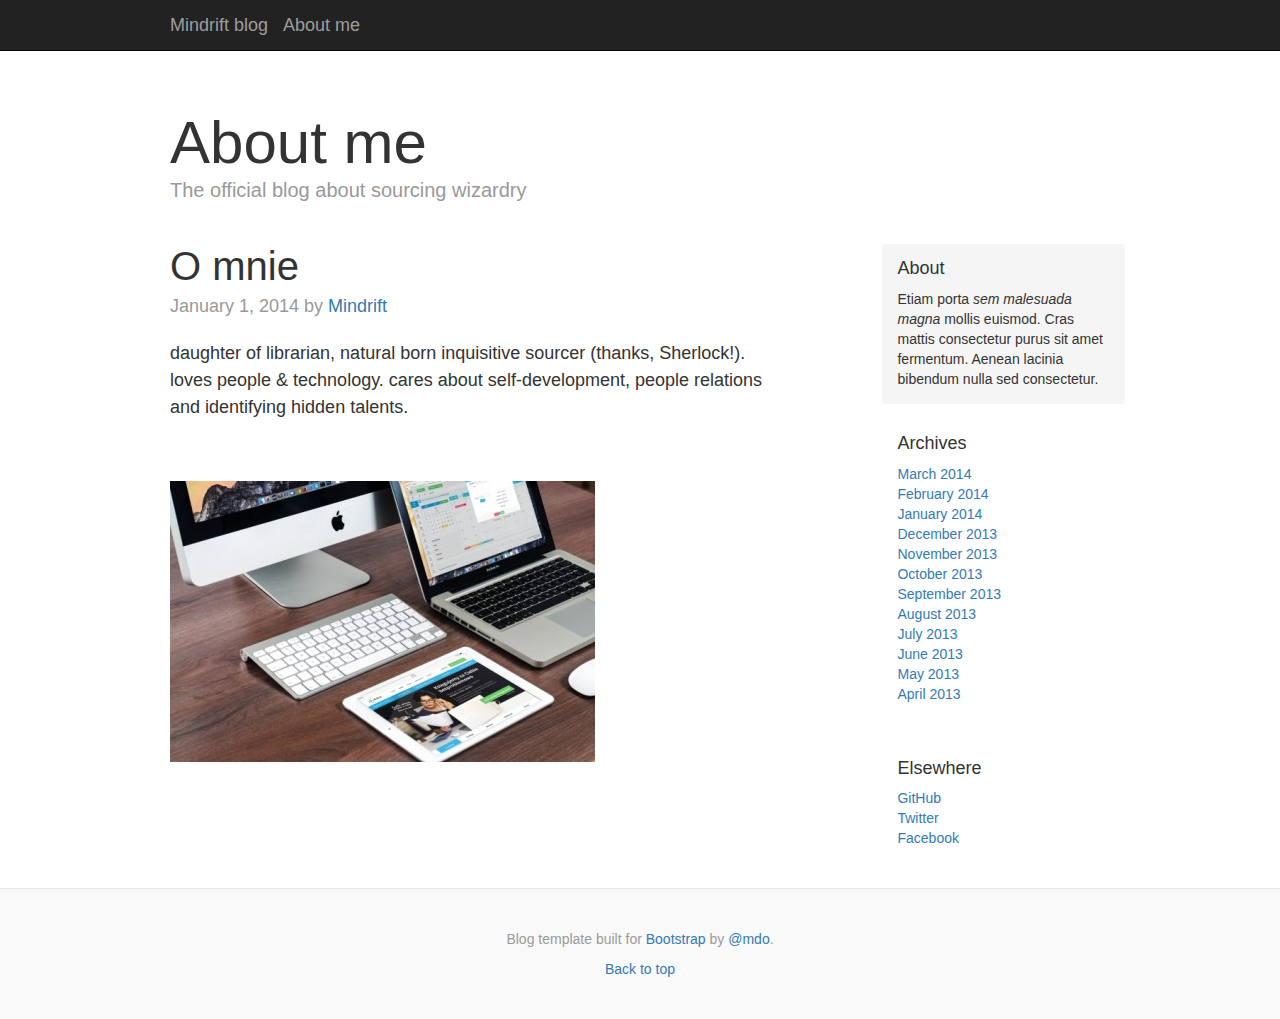
==== blog_posts/about_me.html @ 9fef6918 "Init" ====
<!DOCTYPE html>
<html lang="en">
<head>
    <meta charset="utf-8">
    <meta http-equiv="X-UA-Compatible" content="IE=edge">
    <meta name="viewport" content="width=device-width, initial-scale=1">
    <!-- The above 3 meta tags *must* come first in the head; any other head content must come *after* these tags -->
    <meta name="description" content="">
    <meta name="author" content="">
    <link rel="icon" href="../../favicon.ico">

    <title>About me</title>
    <a class="about_me"></a>

    <!-- Bootstrap core CSS -->
    <link href="../css/bootstrap.min.css" rel="stylesheet">
    <link href="../css/common.css" rel="stylesheet">
    <!-- Custom styles for this template -->
    <link href="../css/blog.css" rel="stylesheet">

    <!-- HTML5 shim and Respond.js for IE8 support of HTML5 elements and media queries -->
    <!--[if lt IE 9]>
    <script src="https://oss.maxcdn.com/html5shiv/3.7.2/html5shiv.min.js"></script>
    <script src="https://oss.maxcdn.com/respond/1.4.2/respond.min.js"></script>
    <![endif]-->
</head>

<body>

<nav class="navbar navbar-inverse navbar-fixed-top">
    <div class="container">
        <div class="navbar-header">
            <button type="button" class="navbar-toggle collapsed" data-toggle="collapse" data-target="#navbar"
                    aria-expanded="false" aria-controls="navbar">
                <span class="sr-only">Toggle navigation</span>
                <span class="icon-bar">qweqw</span>
                <span class="icon-bar"></span>
                <span class="icon-bar"></span>
            </button>
            <a class="navbar-brand" href="#">Mindrift blog</a>
            <a class="navbar-brand" href="#">About me</a>
        </div>
</nav>


<div class="container">

    <div class="blog-header">
        <h1 class="blog-title">About me</h1>
        <p class="lead blog-description">The official blog about sourcing wizardry</p>
    </div>

    <div class="row">

        <div class="col-sm-8 blog-main">

            <div class="blog-post">
                <h2 class="blog-post-title">O mnie</h2>
                <p class="blog-post-meta">January 1, 2014 by <a href="#">Mindrift</a></p>
                <p>
                    daughter of librarian, natural born inquisitive sourcer (thanks, Sherlock!).
                    loves people & technology. cares about self-development, people relations and identifying hidden talents.
                </p>
            </div><!-- /.blog-post -->

            <div>
                <img src="../img/desktop-laptop-tablet-computer.jpg" class="img-responsive" alt="Picture">
            </div>

        </div><!-- /.blog-main -->

        <div class="col-sm-3 col-sm-offset-1 blog-sidebar">
            <div class="sidebar-module sidebar-module-inset">
                <h4>About</h4>
                <p>Etiam porta <em>sem malesuada magna</em> mollis euismod. Cras mattis consectetur purus sit amet fermentum. Aenean lacinia bibendum nulla sed consectetur.</p>
            </div>
            <div class="sidebar-module">
                <h4>Archives</h4>
                <ol class="list-unstyled">
                    <li><a href="#">March 2014</a></li>
                    <li><a href="#">February 2014</a></li>
                    <li><a href="#">January 2014</a></li>
                    <li><a href="#">December 2013</a></li>
                    <li><a href="#">November 2013</a></li>
                    <li><a href="#">October 2013</a></li>
                    <li><a href="#">September 2013</a></li>
                    <li><a href="#">August 2013</a></li>
                    <li><a href="#">July 2013</a></li>
                    <li><a href="#">June 2013</a></li>
                    <li><a href="#">May 2013</a></li>
                    <li><a href="#">April 2013</a></li>
                </ol>
            </div>
            <div class="sidebar-module">
                <h4>Elsewhere</h4>
                <ol class="list-unstyled">
                    <li><a href="#">GitHub</a></li>
                    <li><a href="#">Twitter</a></li>
                    <li><a href="#">Facebook</a></li>
                </ol>
            </div>
        </div><!-- /.blog-sidebar -->

    </div><!-- /.row -->

</div><!-- /.container -->

<footer class="blog-footer">
    <p>Blog template built for <a href="http://getbootstrap.com">Bootstrap</a> by <a href="https://twitter.com/mdo">@mdo</a>.</p>
    <p>
        <a href="#">Back to top</a>
    </p>
</footer>


<!-- Bootstrap core JavaScript
================================================== -->
<!-- Placed at the end of the document so the pages load faster -->
<script src="https://ajax.googleapis.com/ajax/libs/jquery/1.11.3/jquery.min.js"></script>
<script>window.jQuery || document.write('<script src="../../assets/js/vendor/jquery.min.js"><\/script>')</script>
<script src="../../dist/js/bootstrap.min.js"></script>
<!-- IE10 viewport hack for Surface/desktop Windows 8 bug -->
<script src="../../assets/js/ie10-viewport-bug-workaround.js"></script>
</body>
</html>
---- css/common.css ----
a.search-icon {
    padding: 7px;
    font-size: 2.2em;
}
a.about_me {
padding 15px
}
IMG.displayed {
    display: block;
    margin-left: auto;
    margin-right: auto
    }
---- css/blog.css ----
/*
 * Globals
 */


h1, .h1,
h2, .h2,
h3, .h3,
h4, .h4,
h5, .h5,
h6, .h6 {
  margin-top: 0;
  font-family: "Helvetica Neue", Helvetica, Arial, sans-serif;
  font-weight: normal;
  color: #333;
}


/*
 * Override Bootstrap's default container.
 */

@media (min-width: 1200px) {
  .container {
    width: 970px;
  }
}


/*
 * Masthead for nav
 */

.blog-masthead {
  background-color: #428bca;
  -webkit-box-shadow: inset 0 -2px 5px rgba(0,0,0,.1);
          box-shadow: inset 0 -2px 5px rgba(0,0,0,.1);
}

/* Nav links */
.blog-nav-item {
  position: relative;
  display: inline-block;
  padding: 10px;
  font-weight: 500;
  color: #cdddeb;
}
.blog-nav-item:hover,
.blog-nav-item:focus {
  color: #fff;
  text-decoration: none;
}

/* Active state gets a caret at the bottom */
.blog-nav .active {
  color: #fff;
}
.blog-nav .active:after {
  position: absolute;
  bottom: 0;
  left: 50%;
  width: 0;
  height: 0;
  margin-left: -5px;
  vertical-align: middle;
  content: " ";
  border-right: 5px solid transparent;
  border-bottom: 5px solid;
  border-left: 5px solid transparent;
}


/*
 * Blog name and description
 */

.blog-header {
  padding-top: 20px;
  padding-bottom: 20px;
}
.blog-title {
  margin-top: 90px;
  margin-bottom: 0;
  font-size: 60px;
  font-weight: normal;
}
.blog-description {
  font-size: 20px;
  color: #999;
}


/*
 * Main column and sidebar layout
 */

.blog-main {
  font-size: 18px;
  line-height: 1.5;
}

/* Sidebar modules for boxing content */
.sidebar-module {
  padding: 15px;
  margin: 0 -15px 15px;
}
.sidebar-module-inset {
  padding: 15px;
  background-color: #f5f5f5;
  border-radius: 4px;
}
.sidebar-module-inset p:last-child,
.sidebar-module-inset ul:last-child,
.sidebar-module-inset ol:last-child {
  margin-bottom: 0;
}


/* Pagination */
.pager {
  margin-bottom: 60px;
  text-align: left;
}
.pager > li > a {
  width: 140px;
  padding: 10px 20px;
  text-align: center;
  border-radius: 30px;
}


/*
 * Blog posts
 */

.blog-post {
  margin-bottom: 60px;
}
.blog-post-title {
  margin-bottom: 5px;
  font-size: 40px;
}
.blog-post-meta {
  margin-bottom: 20px;
  color: #999;
}


/*
 * Footer
 */

.blog-footer {
  padding: 40px 0;
  color: #999;
  text-align: center;
  background-color: #f9f9f9;
  border-top: 1px solid #e5e5e5;
}
.blog-footer p:last-child {
  margin-bottom: 0;
}

 /* search-icon */

 .search-icon {
 	display: block;
 	height: 68px;
 	-webkit-opacity: .5;
 	-moz-opacity: .5;
 	opacity: .5;
 	position: relative;
 	text-indent: -9999em;
 	width: 40px;
 }

 .search-icon:before {
 	color: #fff;
 	content: "\f002";
 	display: block;
 	font-family: "FontAwesome";
 	font-size: 27px;
 	left: 0;
 	line-height: 68px;
 	position: absolute;
 	text-align: center;
 	text-indent: 0;
 	text-rendering: auto;
 	transform: translate(0, 0);
 	width: 40px;
 	-webkit-font-smoothing: antialiased;
 	-moz-osx-font-smoothing: grayscale;
 }

 .search-icon.active {
 	-webkit-opacity: 1;
 	-moz-opacity: 1;
 	opacity: 1;
 }

 .search-icon:focus {
 	border: 1px dotted #fff;
 	-webkit-opacity: 1;
 	-moz-opacity: 1;
 	opacity: 1;
 }

img.resize{
    width:540px; /* you can use % */
    height: auto;
}
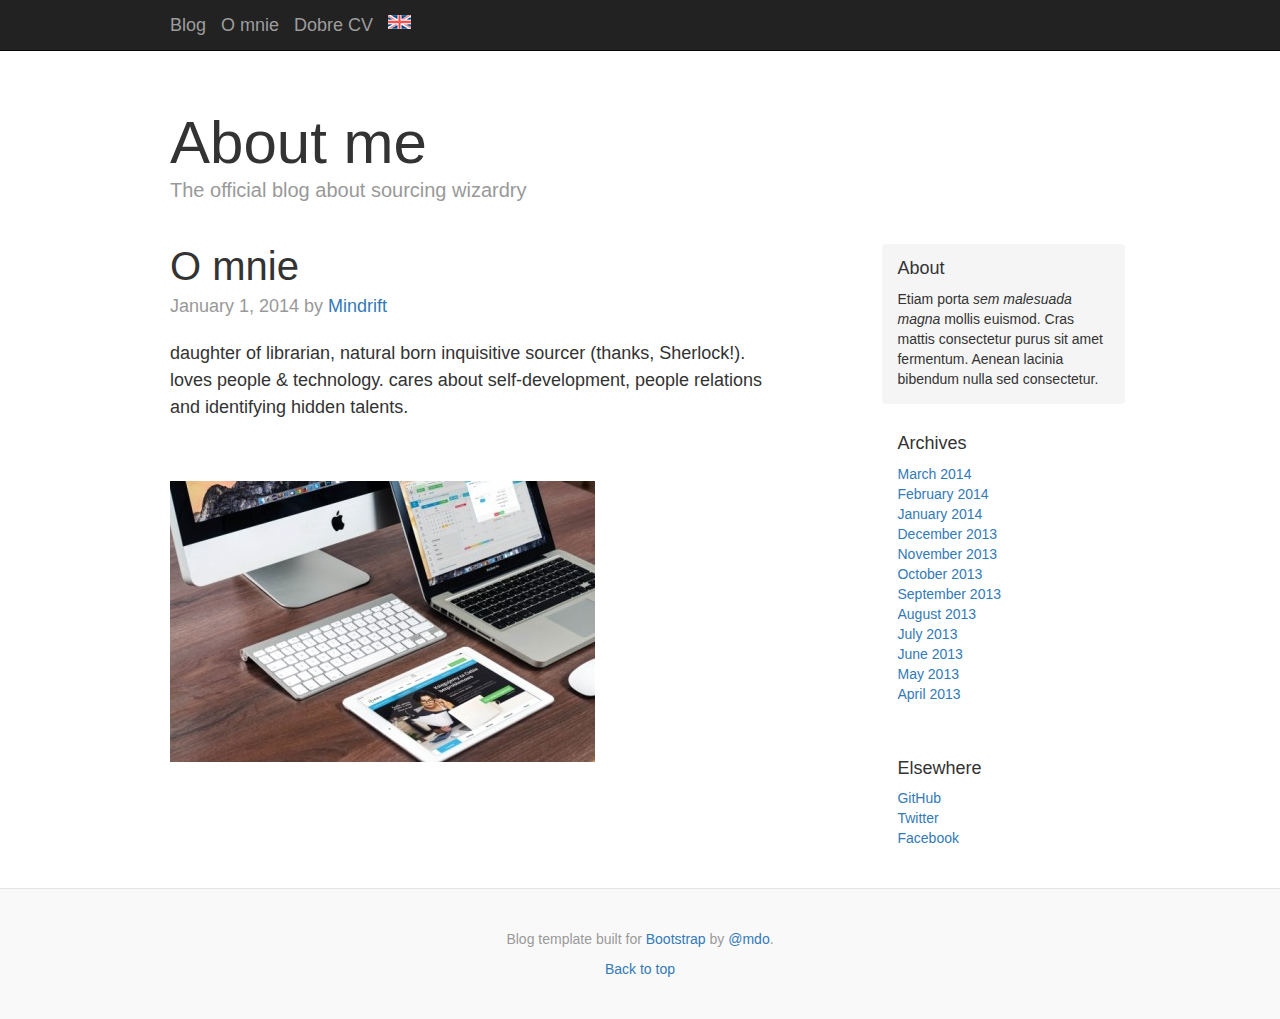
==== commit b4eaf2b2: "Init" ====
--- a/blog_posts/about_me.html
+++ b/blog_posts/about_me.html
@@ -33,14 +33,20 @@
             <button type="button" class="navbar-toggle collapsed" data-toggle="collapse" data-target="#navbar"
                     aria-expanded="false" aria-controls="navbar">
                 <span class="sr-only">Toggle navigation</span>
-                <span class="icon-bar">qweqw</span>
+                <span class="icon-bar"></span>
                 <span class="icon-bar"></span>
                 <span class="icon-bar"></span>
             </button>
-            <a class="navbar-brand" href="#">Mindrift blog</a>
-            <a class="navbar-brand" href="#">About me</a>
+            <a class="navbar-brand" href="../Mindrift.html">Blog</a>
+            <a class="navbar-brand" href="about_me.html">O mnie</a>
+            <a class="navbar-brand" href="#">Dobre CV</a>
+
         </div>
+        <a class="navbar-brand" href="#"><span class="lang-sm lang-lbl" lang="pl"></span>
+            <img src="../img/english_flag.png" class="img-responsive" alt="po polsku?"></a>
+    </div>
 </nav>
+
 
 
 <div class="container">
--- a/css/common.css
+++ b/css/common.css
@@ -3,11 +3,18 @@
     padding: 7px;
     font-size: 2.2em;
 }
+
 a.about_me {
-padding 15px
+    padding 15px
 }
-IMG.displayed {
+
+img.displayed {
     display: block;
     margin-left: auto;
     margin-right: auto
-    }+}
+
+.frame {
+       padding-top: 40px;
+       padding-bottom: 6px;
+}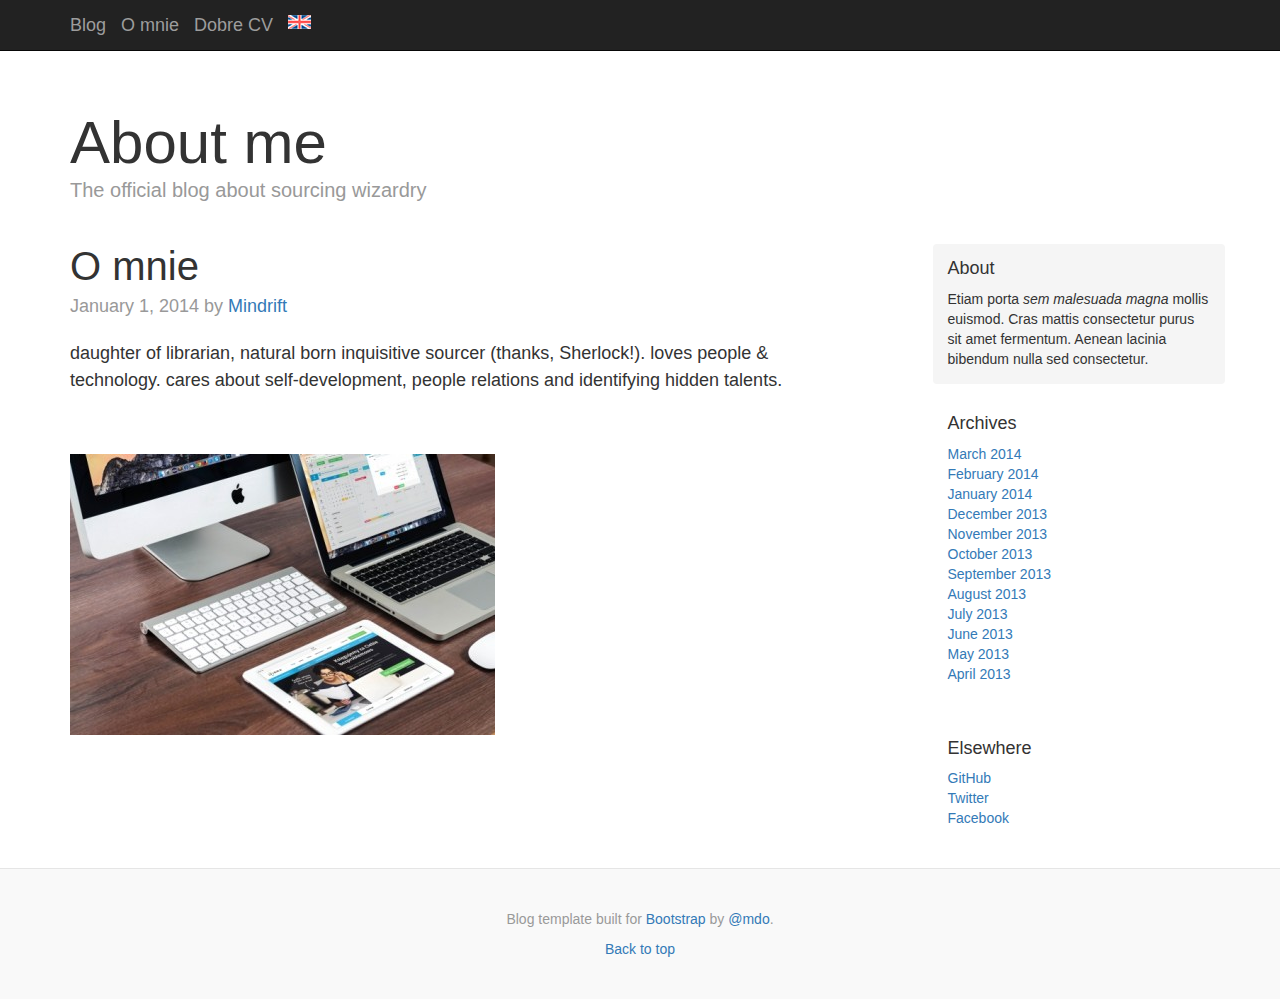
==== commit 33c88f15: "Init" ====
--- a/blog_posts/about_me.html
+++ b/blog_posts/about_me.html
@@ -10,7 +10,6 @@
     <link rel="icon" href="../../favicon.ico">
 
     <title>About me</title>
-    <a class="about_me"></a>
 
     <!-- Bootstrap core CSS -->
     <link href="../css/bootstrap.min.css" rel="stylesheet">
--- a/css/blog.css
+++ b/css/blog.css
@@ -13,17 +13,6 @@
   font-family: "Helvetica Neue", Helvetica, Arial, sans-serif;
   font-weight: normal;
   color: #333;
-}
-
-
-/*
- * Override Bootstrap's default container.
- */
-
-@media (min-width: 1200px) {
-  .container {
-    width: 970px;
-  }
 }
 
 
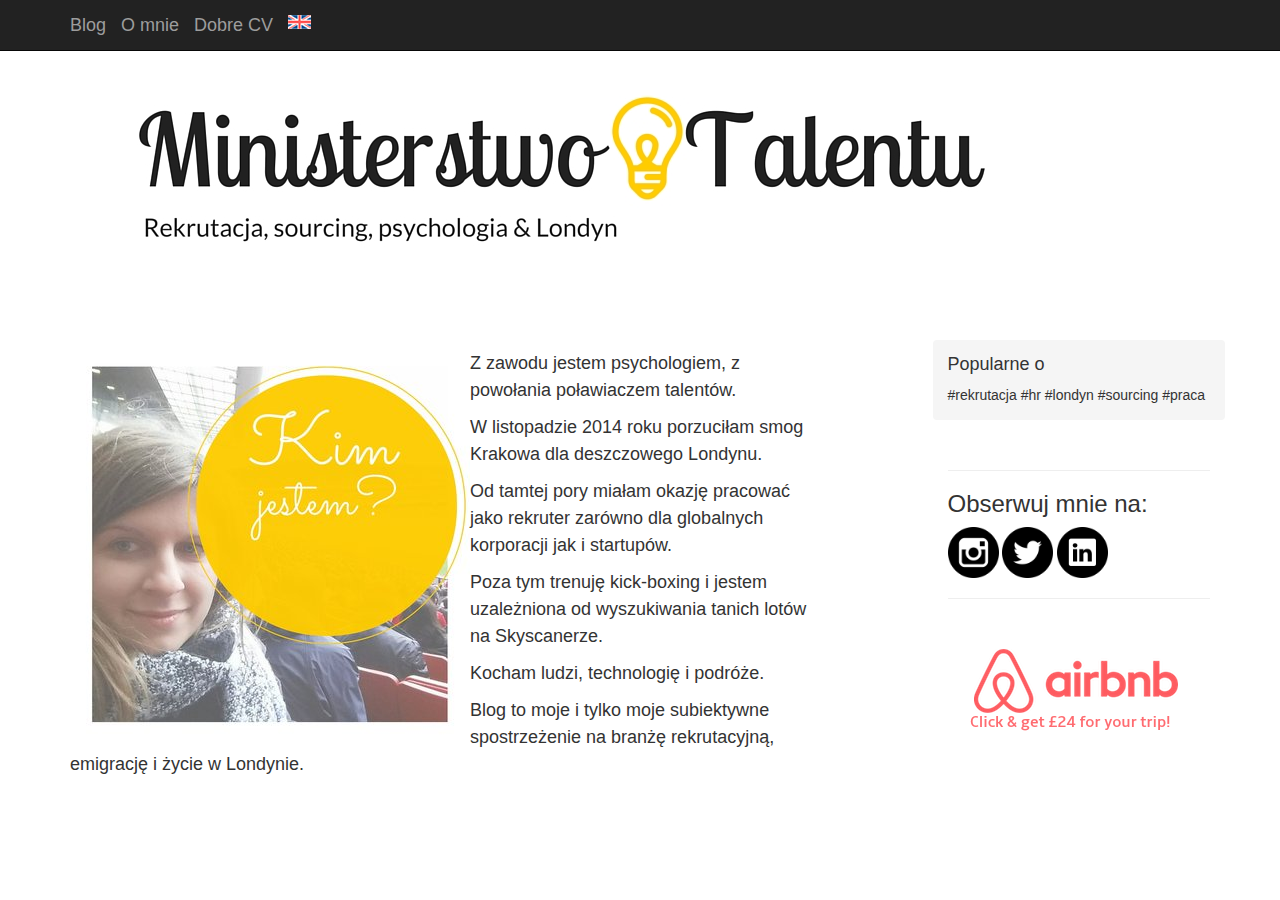
==== commit 9607a26a: "up" ====
--- a/blog_posts/about_me.html
+++ b/blog_posts/about_me.html
@@ -36,7 +36,7 @@
                 <span class="icon-bar"></span>
                 <span class="icon-bar"></span>
             </button>
-            <a class="navbar-brand" href="../Mindrift.html">Blog</a>
+            <a class="navbar-brand" href="../Mindrift_ver1.html">Blog</a>
             <a class="navbar-brand" href="about_me.html">O mnie</a>
             <a class="navbar-brand" href="#">Dobre CV</a>
 
@@ -45,14 +45,14 @@
             <img src="../img/english_flag.png" class="img-responsive" alt="po polsku?"></a>
     </div>
 </nav>
-
-
+<div class="row">
+    <img src="../img/mini_tal_bulb_pl.jpg" class="img-responsive" alt="Picture">
+</div>
 
 <div class="container">
 
     <div class="blog-header">
-        <h1 class="blog-title">About me</h1>
-        <p class="lead blog-description">The official blog about sourcing wizardry</p>
+
     </div>
 
     <div class="row">
@@ -60,71 +60,64 @@
         <div class="col-sm-8 blog-main">
 
             <div class="blog-post">
-                <h2 class="blog-post-title">O mnie</h2>
-                <p class="blog-post-meta">January 1, 2014 by <a href="#">Mindrift</a></p>
+                <div>
+
+
+
+                </div>
                 <p>
-                    daughter of librarian, natural born inquisitive sourcer (thanks, Sherlock!).
-                    loves people & technology. cares about self-development, people relations and identifying hidden talents.
+                    <img align="left" src="../img/rsz_o.jpg" class="displayed" alt="Picture">
+                    <p>Z zawodu jestem psychologiem, z powołania poławiaczem talentów.</p>
+                    <p>W listopadzie 2014 roku porzuciłam smog Krakowa dla deszczowego Londynu.</p>
+                    <p>Od tamtej pory miałam okazję pracować jako rekruter zarówno dla globalnych korporacji jak i startupów.</p>
+                    <p>Poza tym trenuję kick-boxing i jestem uzależniona od wyszukiwania tanich lotów na Skyscanerze.</p>
+                    <p>Kocham ludzi, technologię i podróże.</p>
+                <p/>
+
+                    <p>Blog to moje i tylko moje subiektywne spostrzeżenie na branżę rekrutacyjną, emigrację i życie w Londynie.</p>
+
+
                 </p>
             </div><!-- /.blog-post -->
 
-            <div>
-                <img src="../img/desktop-laptop-tablet-computer.jpg" class="img-responsive" alt="Picture">
-            </div>
+
 
         </div><!-- /.blog-main -->
 
         <div class="col-sm-3 col-sm-offset-1 blog-sidebar">
             <div class="sidebar-module sidebar-module-inset">
-                <h4>About</h4>
-                <p>Etiam porta <em>sem malesuada magna</em> mollis euismod. Cras mattis consectetur purus sit amet fermentum. Aenean lacinia bibendum nulla sed consectetur.</p>
+                <h4>Popularne  o</h4>
+                <p>#rekrutacja #hr #londyn #sourcing #praca</p>
             </div>
             <div class="sidebar-module">
-                <h4>Archives</h4>
-                <ol class="list-unstyled">
-                    <li><a href="#">March 2014</a></li>
-                    <li><a href="#">February 2014</a></li>
-                    <li><a href="#">January 2014</a></li>
-                    <li><a href="#">December 2013</a></li>
-                    <li><a href="#">November 2013</a></li>
-                    <li><a href="#">October 2013</a></li>
-                    <li><a href="#">September 2013</a></li>
-                    <li><a href="#">August 2013</a></li>
-                    <li><a href="#">July 2013</a></li>
-                    <li><a href="#">June 2013</a></li>
-                    <li><a href="#">May 2013</a></li>
-                    <li><a href="#">April 2013</a></li>
-                </ol>
-            </div>
-            <div class="sidebar-module">
-                <h4>Elsewhere</h4>
-                <ol class="list-unstyled">
-                    <li><a href="#">GitHub</a></li>
-                    <li><a href="#">Twitter</a></li>
-                    <li><a href="#">Facebook</a></li>
-                </ol>
-            </div>
-        </div><!-- /.blog-sidebar -->
+                <div class="srodek">
+                    <hr/>
+                    <h3>Obserwuj mnie na:</h3>
+                    <div class="textwidget">
+                        <a href="https://www.instagram.com/madame_obvious/">
+                            <img src="../img/instagram-logo.png" width="51" height="51"></a>
+                        <a href="https://twitter.com/AgaDeszczka"><img
+                                src="../img/twitter-logo-button.png"
+                                width="51" height="51"></a>
+                        <a href="https://uk.linkedin.com/in/adeszczka">
+                            <img src="../img/linkedin-logo-button.png"  width="51"
+                                height="51"></a>
+                        <hr/>
 
-    </div><!-- /.row -->
-
-</div><!-- /.container -->
-
-<footer class="blog-footer">
-    <p>Blog template built for <a href="http://getbootstrap.com">Bootstrap</a> by <a href="https://twitter.com/mdo">@mdo</a>.</p>
-    <p>
-        <a href="#">Back to top</a>
-    </p>
-</footer>
+                <div class="sidebar-module">
+                    <a href="https://www.airbnb.pl/c/ade2?s=8/">
+                        <img src="../img/airbnb-logo1_v1.png" class="displayed"/>
+                    </a>
 
 
-<!-- Bootstrap core JavaScript
-================================================== -->
-<!-- Placed at the end of the document so the pages load faster -->
-<script src="https://ajax.googleapis.com/ajax/libs/jquery/1.11.3/jquery.min.js"></script>
-<script>window.jQuery || document.write('<script src="../../assets/js/vendor/jquery.min.js"><\/script>')</script>
-<script src="../../dist/js/bootstrap.min.js"></script>
-<!-- IE10 viewport hack for Surface/desktop Windows 8 bug -->
-<script src="../../assets/js/ie10-viewport-bug-workaround.js"></script>
+
+    <!-- Bootstrap core JavaScript
+    ================================================== -->
+    <!-- Placed at the end of the document so the pages load faster -->
+    <script src="https://ajax.googleapis.com/ajax/libs/jquery/1.11.3/jquery.min.js"></script>
+    <script>window.jQuery || document.write('<script src="../../assets/js/vendor/jquery.min.js"><\/script>')</script>
+    <script src="../../dist/js/bootstrap.min.js"></script>
+    <!-- IE10 viewport hack for Surface/desktop Windows 8 bug -->
+    <script src="../../assets/js/ie10-viewport-bug-workaround.js"></script>
 </body>
 </html>
--- a/css/common.css
+++ b/css/common.css
@@ -17,4 +17,34 @@
 .frame {
        padding-top: 40px;
        padding-bottom: 6px;
+}
+#content aside .widget {
+    margin-bottom: 30px
+}
+#content aside .widget .srodek {
+    border: 1px solid #e0e0e0;
+    -webkit-border-radius: 5px;
+    border-radius: 5px;
+    background: #fff;
+    width: 100%;
+    padding: 10px
+}
+#content aside .widget .srodek h2 {
+    font: 14px Exo, sans-serif;
+    color: #002440;
+    font-weight: 700;
+    text-transform: uppercase
+}
+#content aside .widget .srodek p {
+    font: 12px "Open Sans", sans-serif;
+    line-height: 19px;
+    color: #1f1f1f
+}
+#content aside .widget .srodek ul,
+#content aside .widget .srodek ol {
+    font: 12px "Open Sans", sans-serif;
+    line-height: 19px;
+    color: #1f1f1f
+
+}
 }